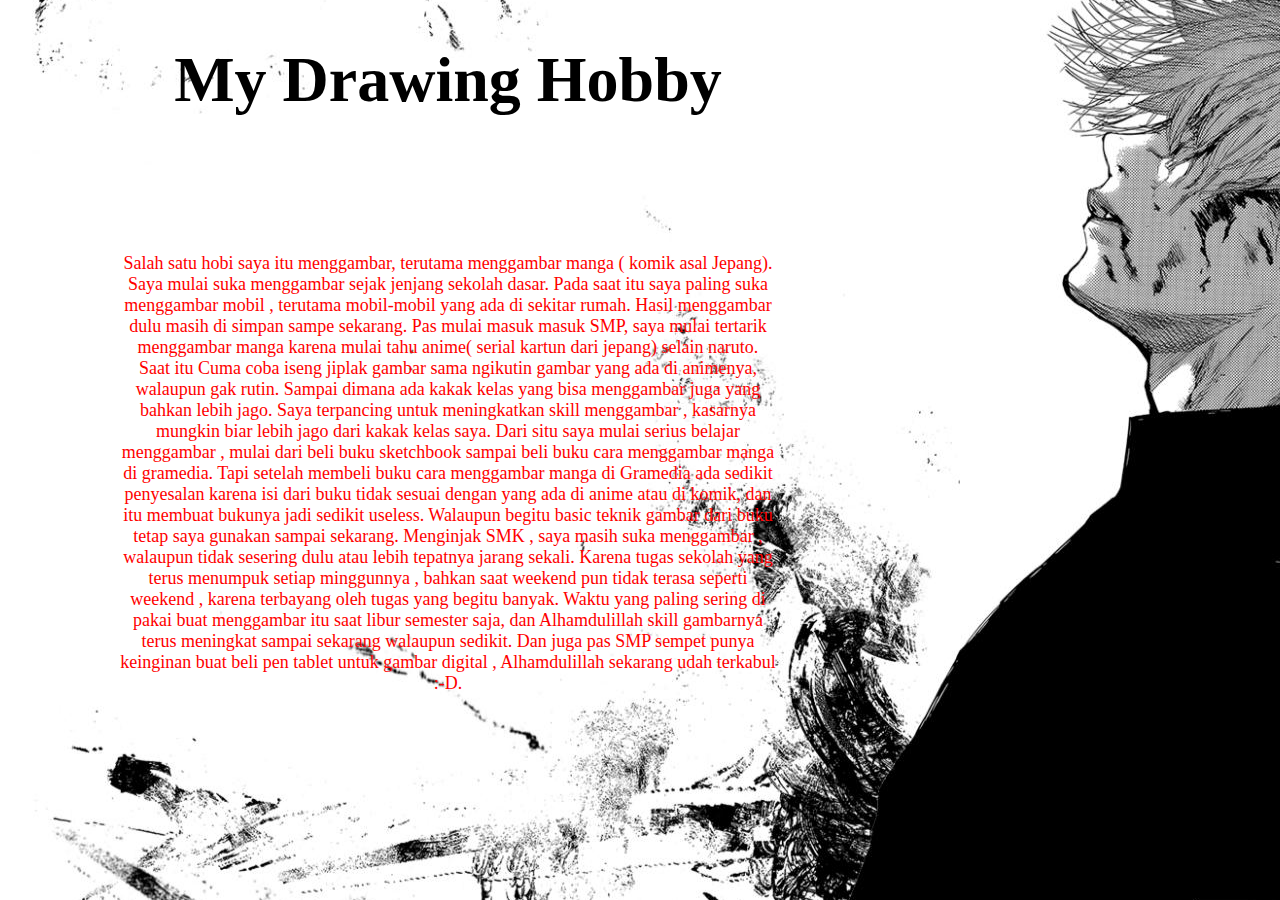
==== index2.html @ 2a59ca57 "Add files via upload" ====
<!DOCTYPE html>
<html>

<head>
	<title>ABOUT MY HOBBY</title>

<font size="6"><center><h1> My Drawing Hobby</h1></center></font>



<link rel="stylesheet" type="text/css" href="Hobby.css">
<style type="text/css">
p.serif{
	font-family: Arial, Helvetica, sans-serif; 
}
	
</style>


</head>
<body>
	<content>

	<div class="box">
			<center>
				<p>
					<font size="4" color="red">
	Salah satu hobi saya itu menggambar, terutama menggambar manga ( komik asal Jepang). Saya mulai suka menggambar sejak jenjang sekolah dasar. Pada saat itu saya paling suka menggambar mobil , terutama mobil-mobil yang ada di sekitar rumah. Hasil menggambar dulu masih di simpan sampe sekarang. Pas mulai masuk masuk SMP, saya mulai tertarik menggambar manga karena mulai tahu anime( serial kartun dari jepang) selain naruto. 
	Saat itu Cuma coba iseng jiplak gambar sama ngikutin gambar yang ada di animenya, walaupun gak rutin. Sampai dimana ada kakak kelas yang bisa menggambar juga yang bahkan lebih jago. Saya terpancing untuk meningkatkan skill menggambar , kasarnya mungkin biar lebih jago dari kakak kelas saya. Dari situ saya mulai serius belajar menggambar , mulai dari beli buku sketchbook sampai beli buku cara menggambar manga di gramedia.  Tapi setelah membeli buku cara menggambar manga di Gramedia  ada sedikit penyesalan karena isi dari buku tidak sesuai dengan yang ada di anime atau di komik, dan itu membuat bukunya jadi sedikit useless. Walaupun begitu basic teknik gambar dari buku tetap saya gunakan sampai sekarang. 
	Menginjak SMK , saya masih suka menggambar , walaupun tidak sesering dulu atau lebih tepatnya jarang sekali. Karena tugas sekolah yang terus menumpuk setiap minggunnya , bahkan saat weekend pun tidak terasa seperti weekend , karena terbayang oleh tugas yang begitu banyak. Waktu yang paling sering di pakai buat menggambar itu saat libur semester saja, dan Alhamdulillah skill gambarnya terus meningkat sampai sekarang  walaupun sedikit. Dan juga pas SMP sempet punya keinginan buat beli pen tablet untuk gambar digital , Alhamdulillah sekarang udah terkabul :-D. 
	
</font>
</p>
</content>


</center>



	</div>

</body>
</html>
---- Hobby.css ----
body{
   margin: 0;
   padding: 0;
   background-image: url(sasaki.jpg);
background-position: center;
background-repeat: 
height: 70%;
width: 70%
}

.box{
	background: ;
	padding: 40px;
	margin:80px;
	background-image: url(anime w.jpg);
}
.p{

	font-family:"Verdana" Sans-Serif
}
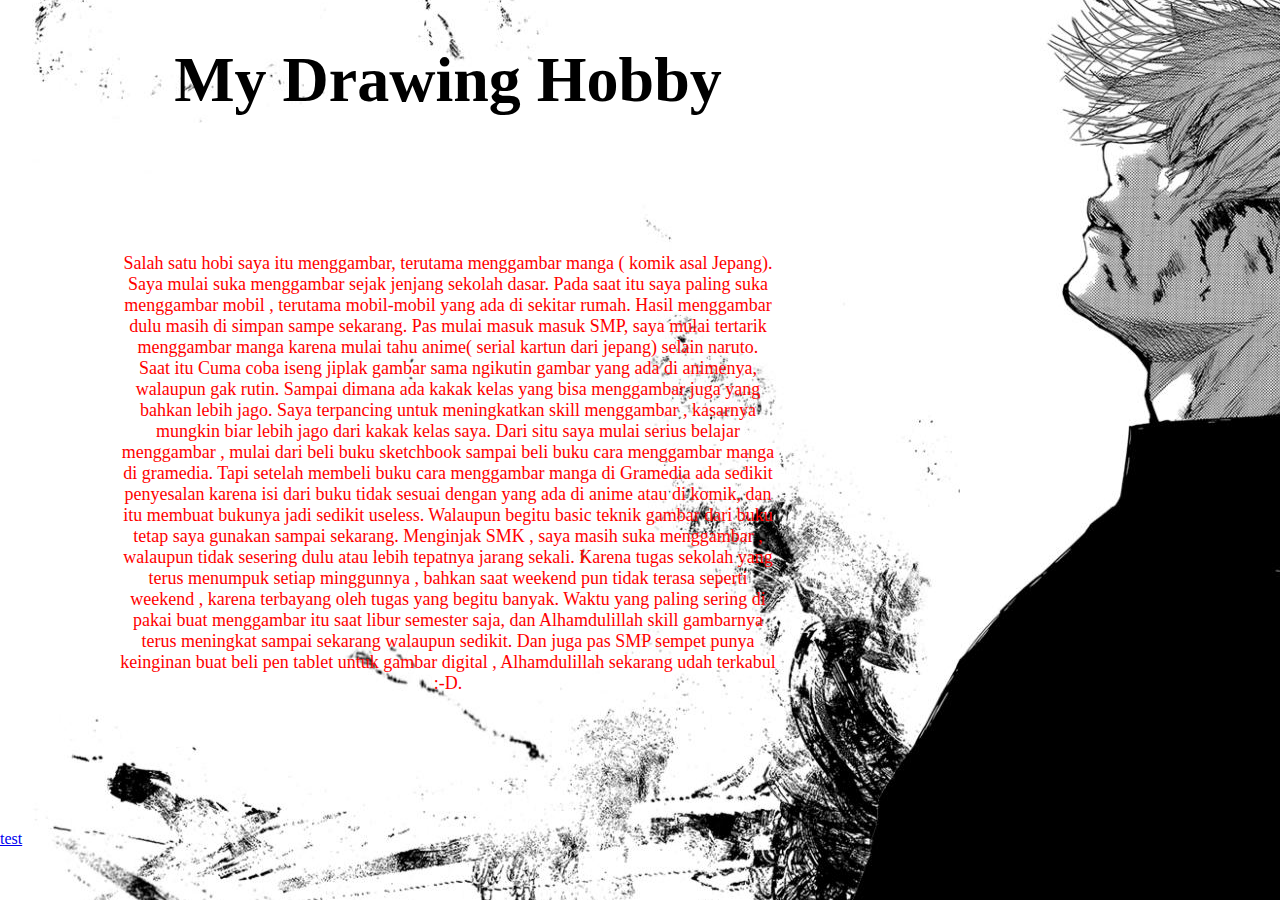
==== commit 717de9d6: "Update index2.html" ====
--- a/index2.html
+++ b/index2.html
@@ -39,6 +39,6 @@
 
 
 	</div>
-
+<a href="nasywan16.github.io">test</a>
 </body>
-</html>+</html>
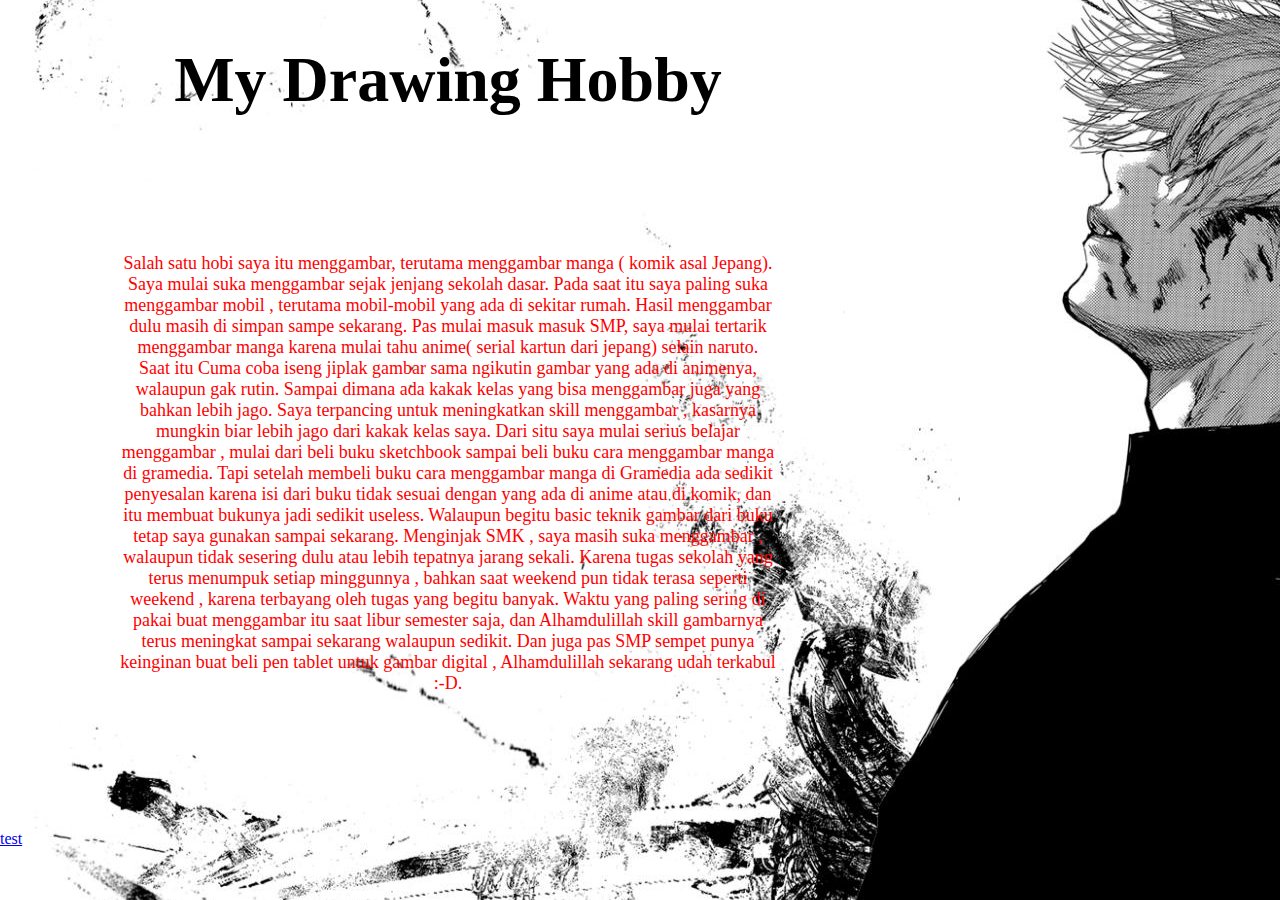
==== commit c1ef0573: "Update index2.html" ====
--- a/index2.html
+++ b/index2.html
@@ -39,6 +39,6 @@
 
 
 	</div>
-<a href="nasywan16.github.io">test</a>
+<p><a href="nasywan16.github.io">test</a></p>
 </body>
 </html>
